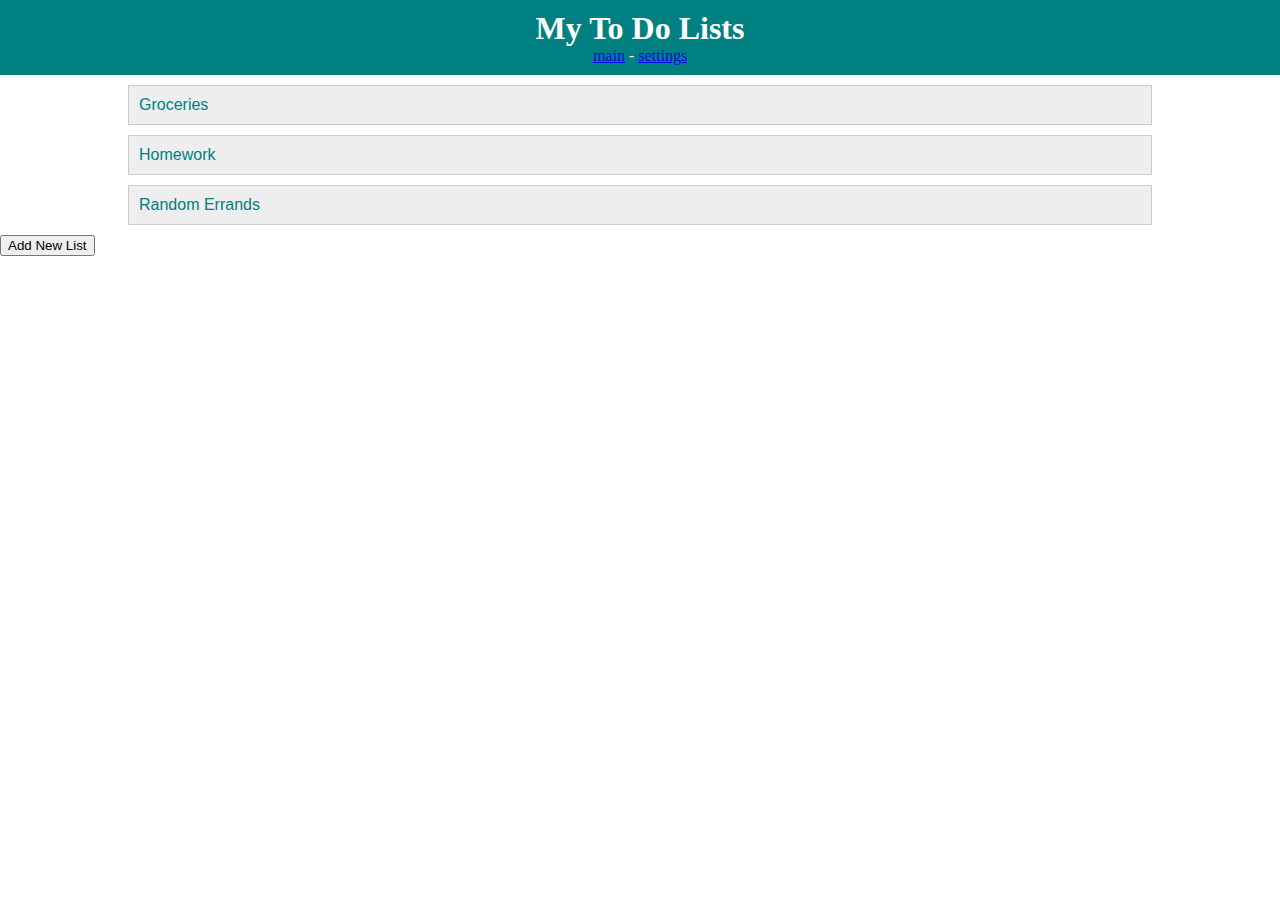
==== index.html @ 479758a0 "part 1" ====
<!DOCTYPE html>
<html>
    <head>
              <!-- styles -->
      <link rel="stylesheet" type="text/css" href="style.css">
    <title>ToDo App</title>
    <meta charset="UTF-8">
     <!-- styles -->
      <link rel="stylesheet" type="text/css" href="style.css">


    </head>

    <body>
         <header>
            <h1>My To Do Lists</h1>
            <nav>
                <a href="index.html">main</a> -
                <a href="settings.html">settings</a>
            </nav>
        </header>

        <div id="todo-lists">
        <div class="list">
           <a href="list.html">Groceries</a>
        </div>

        <div class="list">
           Homework
        </div>

        <div class="list">
           Random Errands
        </div>
        </div>
        <button type="button">Add New List</button>

    </body>

</html>
---- style.css ----
body {
    margin: 0;
    color: teal;
    font-family: 'Roboto', sans-serif;
}

/*********** HEADER ************/

header {
    text-align: center;
    padding: 10px;
    background-color: teal;
    color: white;
    font-family: 'Roboto Slab', serif;
}



h1 {
    margin: 0;
}

/*********** LISTS ************/
#todo-lists {
    margin: 0 auto;
    width: 80%;
    padding-top: 10px;
}

.list {
    padding: 10px;
    margin-bottom: 10px;
    background-color: #eeeeee;
    border: 1px solid #cccccc;
}

.list-title {
    margin-left: 20px;
}




.list a {
    color: teal;
    text-decoration: none;
}
---- style.css ----
body {
    margin: 0;
    color: teal;
    font-family: 'Roboto', sans-serif;
}

/*********** HEADER ************/

header {
    text-align: center;
    padding: 10px;
    background-color: teal;
    color: white;
    font-family: 'Roboto Slab', serif;
}



h1 {
    margin: 0;
}

/*********** LISTS ************/
#todo-lists {
    margin: 0 auto;
    width: 80%;
    padding-top: 10px;
}

.list {
    padding: 10px;
    margin-bottom: 10px;
    background-color: #eeeeee;
    border: 1px solid #cccccc;
}

.list-title {
    margin-left: 20px;
}




.list a {
    color: teal;
    text-decoration: none;
}
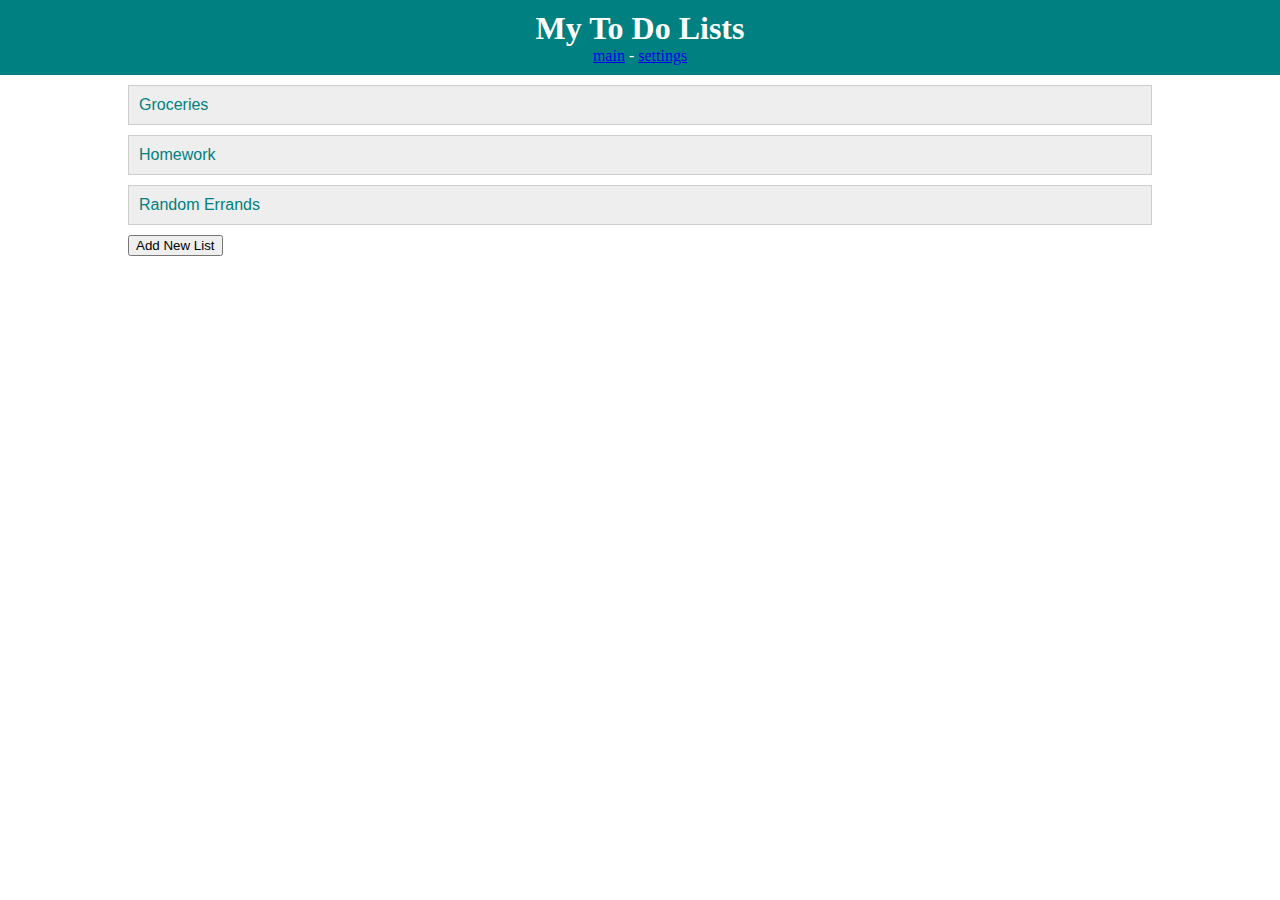
==== commit 001cd498: "part2" ====
--- a/index.html
+++ b/index.html
@@ -1,6 +1,9 @@
 <!DOCTYPE html>
 <html>
     <head>
+        <!-- javascript -->
+<script src="main.js" type="text/javascript"></script>
+
               <!-- styles -->
       <link rel="stylesheet" type="text/css" href="style.css">
     <title>ToDo App</title>
@@ -32,8 +35,10 @@
         <div class="list">
            Random Errands
         </div>
+        <button onclick="addNewList()">Add New List</button>
+
         </div>
-        <button type="button">Add New List</button>
+
 
     </body>
 
